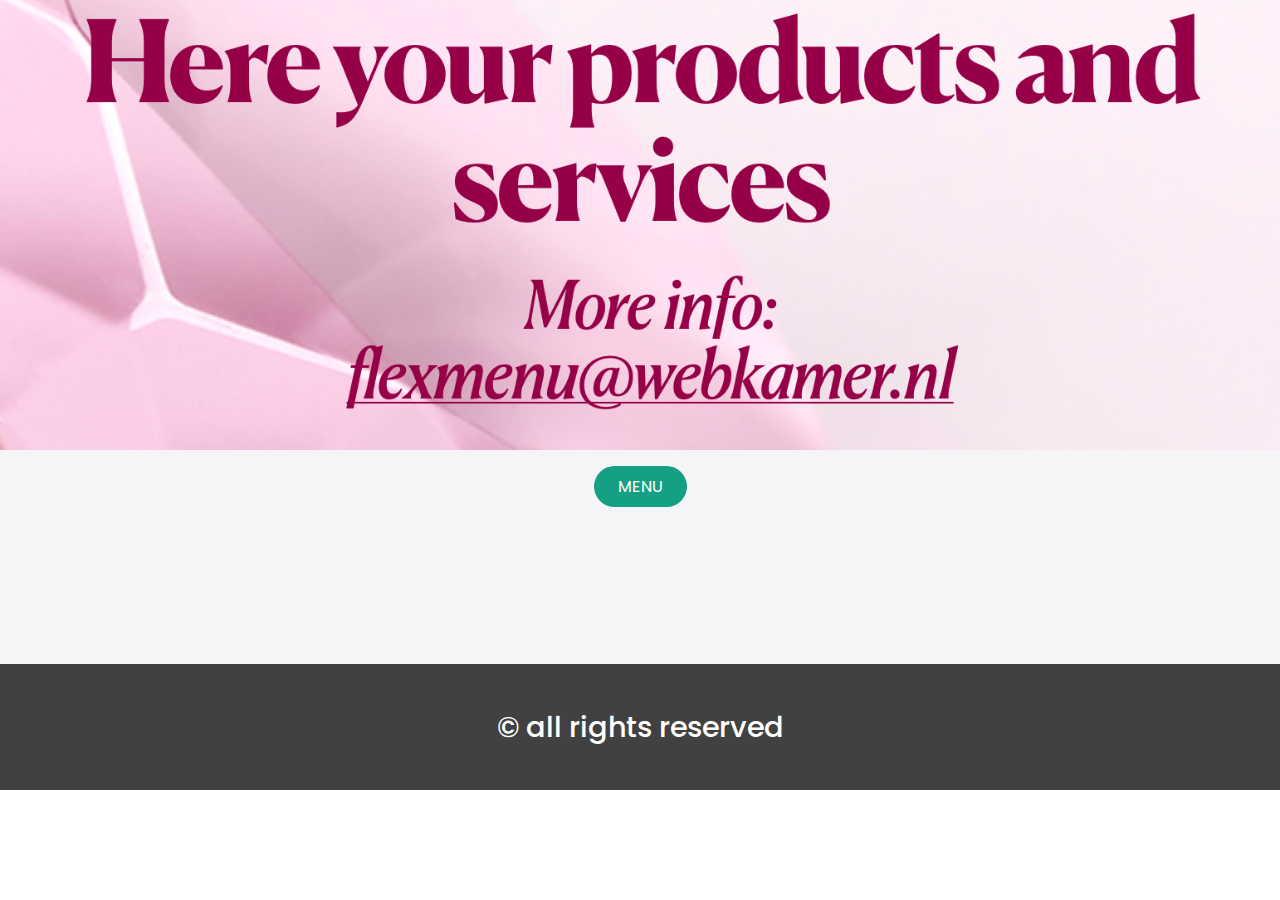
==== index.html @ d0b61fb4 "Ok" ====
<!DOCTYPE html>

<html lang="en">


<!-- ------------------------------->
<!-- ----------- Head -------------->
<!-- ------------------------------->
<head>
    <meta charset="UTF-8" />
    <meta http-equiv="X-UA-Compatible" content="IE=edge" />
    <meta name="viewport" content="width=device-width, initial-scale=1.0" />
    <title class="menutitle">*menutitle*</title>
     
    <link rel="stylesheet" href="https://cdnjs.cloudflare.com/ajax/libs/font-awesome/5.15.3/css/all.min.css" integrity="sha512-iBBXm8fW90+nuLcSKlbmrPcLa0OT92xO1BIsZ+ywDWZCvqsWgccV3gFoRBv0z+8dLJgyAHIhR35VZc2oM/gI1w==" crossorigin="anonymous" referrerpolicy="no-referrer" />
    <link rel="stylesheet" href="./standardcomponents/style.css" />
    
    <script src="https://code.jquery.com/jquery-3.6.0.min.js"></script>
</head>

    

<!-- -------------------------------------->
<!-- ----------- Body --------------------->
<!-- -------------------------------------->    
<body>
    
<!--       ----------------------------- -->
<!--       ----------- Paginakop ------- -->
<!--       ----------------------------- -->    
    <section class="showcase-area" id="showcase"  style="background-image: url('./standardcomponents/dummybanner.jpg');">

        <p style="text-align:right;" id="languagebuttons"></p>

        <div class="showcase-container">
            <h1 class="main-title restaurantname" id=""></h1>
            <center>
            <p class="restauranttype-list"></p>
            </center>
        </div>

        <center>
            <a href="#lijst" class="btn btn-primary">Menu</a>
       </center>

    </section>
    
    <section id="about">
        <div class="about-wrapper container">
            <div class="about-text">
                <p class="small">About Us</p>
                
                <h2 class="about-list-header"></h2>

                <BR>
                    
                <p class="about-list"></p>
                    
            </div>
        </div>
    </section>
    
    <section id="lijst">
        <ul class="coursecluster"></ul>     
    </section>
        
    <footer id="footer">
        <h2><a class="restaurantname"></a> &copy; all rights reserved</h2>
    </footer>





<!--       ============================= -->
<!--       =========== Javascript ====== -->
<!--       ============================= -->

<script>
        
    const urlParams = new URLSearchParams(window.location.search);
    const client = urlParams.get('client');

    $(function() 
    {
    // ---------------- //
    // Kickoff Mainline //
    // ---------------- //

        var lang = '';

        //        https://sjaakgr.github.io/clientmenus/clientzone/tertulias/menu/params.json
        $.getJSON('./menus/data/' + client + '/params.json', function(params) // Process inhoud van installation parameters json-file
        {  
            // $.getJSON('https://webkamer.nl/activefiles/corsextract.php?file=menu.json', function(data) // Process inhoud van json-file
            $.getJSON(params.menulocation + client + '/' + params.menufile, function(data) // Process inhoud van json-file
            {
                // Clear the variable content             
                // -- Restaurant info block            
                $('.menutitle').empty();
                $('.restaurantname').empty();
                $('.restauranttype-list').empty();
                // -- Restaurant about info block             
                $('#about .small').empty();
                $('#about .about-list-header').empty();
                $('#about .about-list').empty();
                // -- The button text             
                $('.starterstag').empty();  
                $('.mainmenutag').empty();  
                $('.snackstag').empty();  
                $('.drinkstag').empty();  
                // -- The menu lists                          
                $('#lijst .coursecluster').empty();
        
                // -- The banner picture                          
                var section = document.getElementById("showcase");
                section.style.backgroundImage = "url('./menus/images/" + client + "/" + "banner.jpg')";

                // -- Language buttons                          
                $('#languagebuttons').empty(); 
                $.each(data.languages, function(index, langitem) 
                {
                    var lrow =  '<img src="' + langitem.image_location + langitem.image + '" alt="' + 
                                langitem.languagel + '" class="flag" data-lang="' + 
                                langitem.languagecode + 
                                '" width="20" height="auto">';

                    $('#languagebuttons').append(lrow); 

                    if ( (langitem.default == 'y') || (lang == "") ) // Neem de default language of de eerste
                        { lang = langitem.languagecode;}
                });  

                loadMenu(lang, params, data); // Load the menu in default language    
        
                $('.flag').click(function()     // Handle click events on the language selector flags
                {
                    var lang = $(this).data('lang');
                    loadMenu(lang, params, data);
                });
            }); // einde verwerking json file menu

        });  // einde verwerking json file params



        
    // -------- //
    // Mainline //
    // -------- //

        // ------------------------------------------------------------ //
        // F: Load the menu from a JSON file for the specified language //
        // ------------------------------------------------------------ //
        function loadMenu(lang, params,data) 
        {
        // $.getJSON('./menu/params' + '.json', function(params) // Process inhoud van installation parameters json-file
        // https://sjaakgr.github.io/clientmenus/clientzone/tertulias/menu/params.json
            
        // Populate the restaurant info with the data from the JSON file
            $('.menutitle').empty();
            $('.restaurantname').empty();
            $('.restauranttype-list').empty();
            $.each(data.identification, function(index, identitem) 
            {
                var l = getjsonitem(identitem, "menutitle", lang);
                if (l!=""){ $('.menutitle').append(l); }    
                var l = getjsonitem(identitem, "restaurantname", lang);
                if (l!=""){ $('.restaurantname').append(l); }
                var l = getjsonitem(identitem, "restauranttype", lang);
                if (l!=""){ $('.restauranttype-list').append(l); } 
            });   

        // Also populate the restaurant about info with the data from the JSON file
            $('#about .small').empty();
            $('#about .about-list-header').empty();
            $('#about .about-list').empty();
            $.each(data.about, function(index, aboutitem) 
            {
                var nn = "aboutitem.about_" + lang;                  
                if(typeof eval(nn) !== 'undefined'){ $('#about .small').append(eval(nn)); }
                var nn = "aboutitem.description_header_" + lang;                  
                if(typeof eval(nn) !== 'undefined'){ $('#about .about-list-header').append(eval(nn)); }
                var nn = "aboutitem.description_" + lang;                  
                if(typeof eval(nn) !== 'undefined'){ $('#about .about-list').append(eval(nn)); } 
            });   

        // Populate the menu lists with the data from the JSON file
            $('#lijst .coursecluster').empty();
            $.each(data.gangen, function(index, gangitem) 
            {
                make_frame(gangitem, lang, params.imageslocation) ;                 
            });   
        
        // Populate the button text with the data from the JSON file
            $.each(data.gangen, function(index, gangitem) 
            {
                make_gangennavbutton(gangitem, lang) ;                 
            });  
            


        }  // Einde functie loadmenu


    // -------------------- //
    // Mainline subroutines //
    // -------------------- //

        function make_frame(item, lang, il) 
        {              
            if(typeof eval("item.course") !== 'undefined')
            { 
                var coursekey = eval("item.course");
                var courselabel = getjsonitem(item, "coursetag", lang);

                var clustercontent              = '<section id="' + coursekey + '-menu">';
                clustercontent = clustercontent + '<center>';
            
                if ( (eval("item.show_buttonline") == 'undefined') || (eval("item.show_buttonline") !== 'n') )
                {
                    clustercontent = clustercontent + '<ul class="menu-button-list"></ul>';  
                }
                clustercontent = clustercontent + '</center>';
                clustercontent = clustercontent + '<h2><BR></h2>';
                clustercontent = clustercontent + '<h2 class="food-menu-heading ' + coursekey + 'tag">' + courselabel + '</h2>';
                clustercontent = clustercontent + '<div class="food-menu-item container">';
                clustercontent = clustercontent + '<ul class="menu-list"></ul>';  
                clustercontent = clustercontent + '</div>';
                clustercontent = clustercontent + '</section>';
                $('#lijst .coursecluster').append(clustercontent); 

                $.each(item.dish, function(index, dishitem) 
                {
                    make_element('#' + coursekey + '-menu .menu-list', dishitem, lang, il) ;
                });  
                
            }   
        }


        function make_gangennavbutton(item, lang) 
        {        


            if(typeof eval("item.course") !== 'undefined')
            { 
                if ( (eval("item.jumpto_via_button") == 'undefined') || (eval("item.jumpto_via_button") !== 'n') )
                {
                    var coursetag = getjsonitem(item, "coursetag", lang);
                    var menuline = '<a href="#' + eval("item.course") + '-menu"' + 'class="btn btn-primary ' + eval("item.course") + 'stag">' + coursetag + '</a>';                        
                    $('#lijst .menu-button-list').append(menuline); 
                }
            }
        }  
        


        function make_element(pagetag, dishitem, taal,il) 
        {
                var n = getjsonitem(dishitem, "name", taal);
                var d = getjsonitem(dishitem, "description", taal);
                var p = getjsonitem(dishitem, "price", taal);
                var i = getjsonitem(dishitem, "image", taal);
                // var l = getjsonitem(item, "image_location", taal);                
                // var l = "./menu/images/";
                // var l = 'https://webkamer.nl/activefiles/corsextract.php?type=img&file=';
                var l = il;

                var p1 = ''; 
                if (i!="")
                    { var p1 = '  <div class="food-img" align=center> '
                                + '    <img  src="' + l + client + '/' + i + '" alt="' + n + '" /> '
                                + '  </div> ' ;}
                var p2 = '<div class="food-menu-item" align=center>' ;
                var p3 = '  <div class="food-description" align=center> ';
                var p4 = '';
                var p5 = '';
                var p6 = '';
                if (n!="")  {var p4 =  '    <h2 class="food-titile">' + n + '</h2> ';}
                if (d!="")  {var p5 =  '      <p> '+ d + '</p> ';}
                if (p!="")  {var p6 =  '      <p class="food-price">' + p + '</p> ';}
                var p7 = '  <BR></div> ' ;
                var p8 = '</div> ' ;
                $(pagetag).append(p1 + p2 + p3 + p4 + p5 + p6 + p7 + p8);
        }


        function getjsonitem(jsonpart, required_itemname, language) 
        { 
            var itemcontent = "";

            var required_itemname_in_mylanguage = "jsonpart." + required_itemname + "_" + language;
            var required_itemname_in_general_language = "jsonpart." + required_itemname;

            if (typeof eval(required_itemname_in_mylanguage) !== 'undefined') 
            {   var itemcontent = eval(required_itemname_in_mylanguage); } // pak de taalspecifieke  
            else 
            {   if (typeof eval(required_itemname_in_general_language) !== 'undefined') 
                {   var itemcontent = eval(required_itemname_in_general_language); } // Pak de algemene 
            }
            return itemcontent;
        }

    });

</script>

<script src="https://ajax.googleapis.com/ajax/libs/jquery/3.3.1/jquery.min.js">
</script>

<script src="./standardcomponents/app.js">
</script>

<!-- .................../ JS Code for smooth scrolling /...................... -->

</body>
</html>
---- standardcomponents/style.css ----
@import url("https://fonts.googleapis.com/css2?family=Poppins:ital,wght@0,300;0,400;0,500;0,600;0,700;0,800;0,900;1,200;1,300;1,400;1,500;1,600;1,700;1,800;1,900&display=swap");

*,
*::after,
*::before {
  box-sizing: border-box;
  padding: 0;
  margin: 0;
}

.html {
  font-size: 62.5%;
}

body {
  font-family: "Poppins", sans-serif;
}

/* ///////////..utility classes../////////// */

.container {
  max-width: 1200px;
  width: 90%;
  margin: auto;
}

.btn {
  display: inline-block;
  padding: 0.5em 1.5em;
  text-decoration: none;
  border-radius: 50px;
  cursor: pointer;
  outline: none;
  margin-top: 1em;
  text-transform: uppercase;
  font-weight: small;
}

.btn-primary {
  color: #fff;
  background: #16a083;
}

.btn-primary:hover {
  background: #117964;
  transition: background 0.3s ease-in-out;
}



/* ............ Sjaak toegevoegd ............ */
.flag {
  cursor: pointer;
}
/* ............ Sjaak toegevoegd ............ */



/* ............/navbar/............ *

/* desktop mode............/// */

.navbar input[type="checkbox"],
.navbar .hamburger-lines {
  display: none;
}

.navbar {
  box-shadow: 0px 5px 10px 0px #aaa;
  position: fixed;
  width: 100%;
  background: #fff;
  color: #000;
  opacity: 0.85;
  height: 50px;
  z-index: 12;
}

.navbar-container {
  display: flex;
  justify-content: space-between;
  height: 64px;
  align-items: center;
}

.menu-items {
  order: 2;
  display: flex;
}

.menu-items li {
  list-style: none;
  margin-left: 1.5rem;
  margin-bottom: 0.5rem;
  font-size: 1.2rem;
}

.menu-items a {
  text-decoration: none;
  color: #444;
  font-weight: 500;
  transition: color 0.3s ease-in-out;
}

.menu-items a:hover {
  color: #117964;
  transition: color 0.3s ease-in-out;
}

.logo {
  order: 1;
  font-size: 2.3rem;
  margin-bottom: 0.5rem;
}

/* ............//// Showcase styling ////......... */

.showcase-area {
  height: 50vh;
  background: linear-gradient(
      rgba(240, 240, 240, 0.144),
      rgba(255, 255, 255, 0.336)
    ),
    url("./dummybanner.jpg");
  background-size: cover;
  background-position: center;
  background-repeat: no-repeat;
}

.showcase-container {
  display: flex;
  flex-direction: column;
  align-items: center;
  justify-content: center;
  height: 100%;
  font-size: 1.6rem;
}

.main-title {
  text-transform: uppercase;
  margin-top: 1.5em;
}

/* ......//about us//...... */

#about {
  padding: 50px 0;
  background: #f5f5f7;
}

.about-wrapper {
  display: flex;
  flex-wrap: wrap;
}

#about h2 {
  font-size: 2.3rem;
}

#about p {
  font-size: 1.2rem;
  color: #555;
}

#about .small {
  font-size: 1.2rem;
  color: #666;
  font-weight: 600;
}

.about-img {
  flex: 1 1 400px;
  padding: 30px;
  transform: translateX(150%);
  animation: about-img-animation 1s ease-in-out forwards;
}

@keyframes about-img-animation {
  100% {
    transform: translate(0);
  }
}

.about-text {
  flex: 1 1 400px;
  padding: 30px;
  margin: auto;
  transform: translate(-150%);
  animation: about-text-animation 1s ease-in-out forwards;
}

@keyframes about-text-animation {
  100% {
    transform: translate(0);
  }
}

.about-img img {
  display: block;
  height: 400px;
  max-width: 100%;
  margin: auto;
  object-fit: cover;
  object-position: right;
}

/* ..........////Food category///........... */

#food {
  padding: 5rem 0 10rem 0;
}

#food h2 {
  text-align: center;
  font-size: 2.5rem;
  font-weight: 400;
  margin-bottom: 40px;
  text-transform: uppercase;
  color: #555;
}

.food-container {
  display: flex;
  justify-content: space-between;
}

.food-container img {
  display: block;
  width: 100%;
  margin: auto;
  max-height: 300px;
  object-fit: cover;
  object-position: center;
}

.img-container {
  margin: 0 1rem;
  position: relative;
}

.img-content {
  position: absolute;
  top: 70%;
  left: 50%;
  transform: translate(-50%, -50%);
  opacity: 0;
  z-index: 2;
  text-align: center;
  transition: all 0.3s ease-in-out 0.1s;
}

.img-content h3 {
  color: #fff;
  font-size: 2.2rem;
}

.img-content a {
  font-size: 1.2rem;
}

.img-container::after {
  content: "";
  display: block;
  position: absolute;
  top: 0;
  left: 0;
  width: 100%;
  height: 100%;
  background: rgba(0, 0, 0, 0.871);
  opacity: 0;
  z-index: 1;

  transform: scaleY(0);
  transform-origin: 100% 100%;
  transition: all 0.3s ease-in-out;
}

.img-container:hover::after {
  opacity: 1;
  transform: scaleY(1);
}

.img-container:hover .img-content {
  opacity: 1;
  top: 40%;
}

/* .........../Food Menu/............ */

.food-menu-heading {
  text-align: center;
  font-size: 3.4rem;
  font-weight: 400;
  color: #666;
}

.food-menu-container {
  display: flex;
  flex-wrap: wrap;
  padding: 50px 0px 30px 0px;
}

.food-menu-container img {
  display: block;
  width: 250px;
  height: 250px;
  border-radius: 50%;
  object-fit: cover;
  object-position: center;
}

.food-menu-item {
  display: flex;
  flex: 1 1 600px;
  justify-content: space-evenly;
  margin-bottom: 3rem;
}

.food-menu-item img {
  display: block;
  width: 250px;
  height: 250px;
  border-radius: 50%;
  object-fit: cover;
  object-position: center;
}

.food-description {
  margin: auto 1.5rem;
}

.font-title {
  font-size: 1.8rem;
  font-weight: 400;
  color: #444;
}

.food-description p {
  font-size: 1.4rem;
  color: #555;
  font-weight: 500;
}

.food-description .food-price {
  color: #117964;
  font-weight: 700;
}

/* ........./ Testimonial /.......... */

#testimonials {
  padding: 5rem 0;
  background: rgba(243, 243, 243);
}

.testimonial-title {
  text-align: center;
  font-size: 2.8rem;
  font-weight: 400;
  color: #555;
}

.testimonial-container {
  display: flex;
  justify-content: space-between;
  font-size: 1.4rem;
  padding: 1rem;
}

.testimonial-box .checked {
  color: #ff9529;
}

.testimonial-box .testimonial-text {
  margin: 1rem 0;
  color: #444;
}

.testimonial-box {
  text-align: center;
  padding: 1rem;
}

.customer-photo img {
  display: block;
  width: 150px;
  height: 150px;
  object-fit: cover;
  object-position: center;
  border-radius: 50%;
  margin: auto;
}

/* ........ Contact Us........... */

#contact {
  padding: 5rem 0;
  background: rgb(226, 226, 226);
}

.contact-container {
  display: flex;
  background: #fff;
}

.contact-img {
  width: 50%;
}

.contact-img img {
  display: block;
  height: 400px;
  width: 100%;
  object-position: center;
  object-fit: cover;
}

.form-container {
  padding: 1rem;
  width: 50%;
  margin: auto;
}

.form-container input {
  display: block;
  width: 100%;
  border: none;
  border-bottom: 2px solid #ddd;
  padding: 1rem 0;
  box-shadow: none;
  outline: none;
  margin-bottom: 1rem;
  color: #444;
  font-weight: 500;
}

.form-container textarea {
  display: block;
  width: 100%;
  border: none;
  border-bottom: 2px solid #ddd;
  color: #444;
  outline: none;
  padding: 1rem 0;
  resize: none;
}

.form-container h2 {
  font-size: 2.7rem;
  font-weight: 500;
  color: #444;
  margin-bottom: 1rem;
  margin-top: -1.2rem;
}

.form-container a {
  font-size: 1.3rem;
}

#footer h2 {
  text-align: center;
  font-size: 1.8rem;
  padding: 2.6rem;
  font-weight: 500;
  color: #fff;
  background: rgb(65, 65, 65);
}

/* ......../ media query /.......... */

@media (max-width: 768px) {
  .navbar {
    opacity: 0.95;
  }

  .navbar-container input[type="checkbox"],
  .navbar-container .hamburger-lines {
    display: block;
  }

  .navbar-container {
    display: block;
    position: relative;
    height: 64px;
  }

  .navbar-container input[type="checkbox"] {
    position: absolute;
    display: block;
    height: 32px;
    width: 30px;
    top: 20px;
    left: 20px;
    z-index: 5;
    opacity: 0;
  }

  .navbar-container .hamburger-lines {
    display: block;
    height: 23px;
    width: 35px;
    position: absolute;
    top: 17px;
    left: 20px;
    z-index: 2;
    display: flex;
    flex-direction: column;
    justify-content: space-between;
  }

  .navbar-container .hamburger-lines .line {
    display: block;
    height: 4px;
    width: 100%;
    border-radius: 10px;
    background: #333;
  }

  .navbar-container .hamburger-lines .line1 {
    transform-origin: 0% 0%;
    transition: transform 0.4s ease-in-out;
  }

  .navbar-container .hamburger-lines .line2 {
    transition: transform 0.2s ease-in-out;
  }

  .navbar-container .hamburger-lines .line3 {
    transform-origin: 0% 100%;
    transition: transform 0.4s ease-in-out;
  }

  .navbar .menu-items {
    padding-top: 100px;
    background: #fff;
    height: 100vh;
    max-width: 300px;
    transform: translate(-150%);
    display: flex;
    flex-direction: column;
    margin-left: -40px;
    padding-left: 50px;
    transition: transform 0.5s ease-in-out;
    box-shadow: 5px 0px 10px 0px #aaa;
  }

  .navbar .menu-items li {
    margin-bottom: 1.5rem;
    font-size: 1.3rem;
    font-weight: 500;
  }

  .logo {
    position: absolute;
    top: 5px;
    right: 15px;
    font-size: 2rem;
  }

  .navbar-container input[type="checkbox"]:checked ~ .menu-items {
    transform: translateX(0);
  }

  .navbar-container input[type="checkbox"]:checked ~ .hamburger-lines .line1 {
    transform: rotate(35deg);
  }

  .navbar-container input[type="checkbox"]:checked ~ .hamburger-lines .line2 {
    transform: scaleY(0);
  }

  .navbar-container input[type="checkbox"]:checked ~ .hamburger-lines .line3 {
    transform: rotate(-35deg);
  }

  /* ......./ food /......... */

  .food-container {
    flex-direction: column;
    align-items: stretch;
  }

  .food-type:not(:last-child) {
    margin-bottom: 3rem;
  }

  .food-type {
    box-shadow: 5px 5px 10px 0 #aaa;
  }

  .img-container {
    margin: 0;
  }
}

@media (max-width: 500px) {
  html {
    font-size: 65%;
  }

  .navbar .menu-items li {
    font-size: 1.6rem;
  }

  .testimonial-container {
    flex-direction: column;
    text-align: center;
  }

  .food-menu-container img {
    margin: auto;
  }

  .food-menu-item {
    flex-direction: column;
    text-align: center;
  }

  .form-container {
    width: 90%;
  }

  .contact-container {
    display: flex;
    flex-direction: column;
  }

  .contact-img {
    width: 90%;
    margin: 3rem auto;
  }

  .logo {
    position: absolute;
    top: 06px;
    right: 15px;
    font-size: 3rem;
  }

  .navbar .menu-items li {
    margin-bottom: 2.5rem;
    font-size: 1.8rem;
    font-weight: 500;
  }
}

@media (min-width: 769px) and (max-width: 1200px) {
  .img-container h3 {
    font-size: 1.5rem;
  }

  .img-container .btn {
    font-size: 0.7rem;
  }
}

@media (orientation: landscape) and (max-height: 500px) {
  .showcase-area {
    height: 50vmax;
  }
}
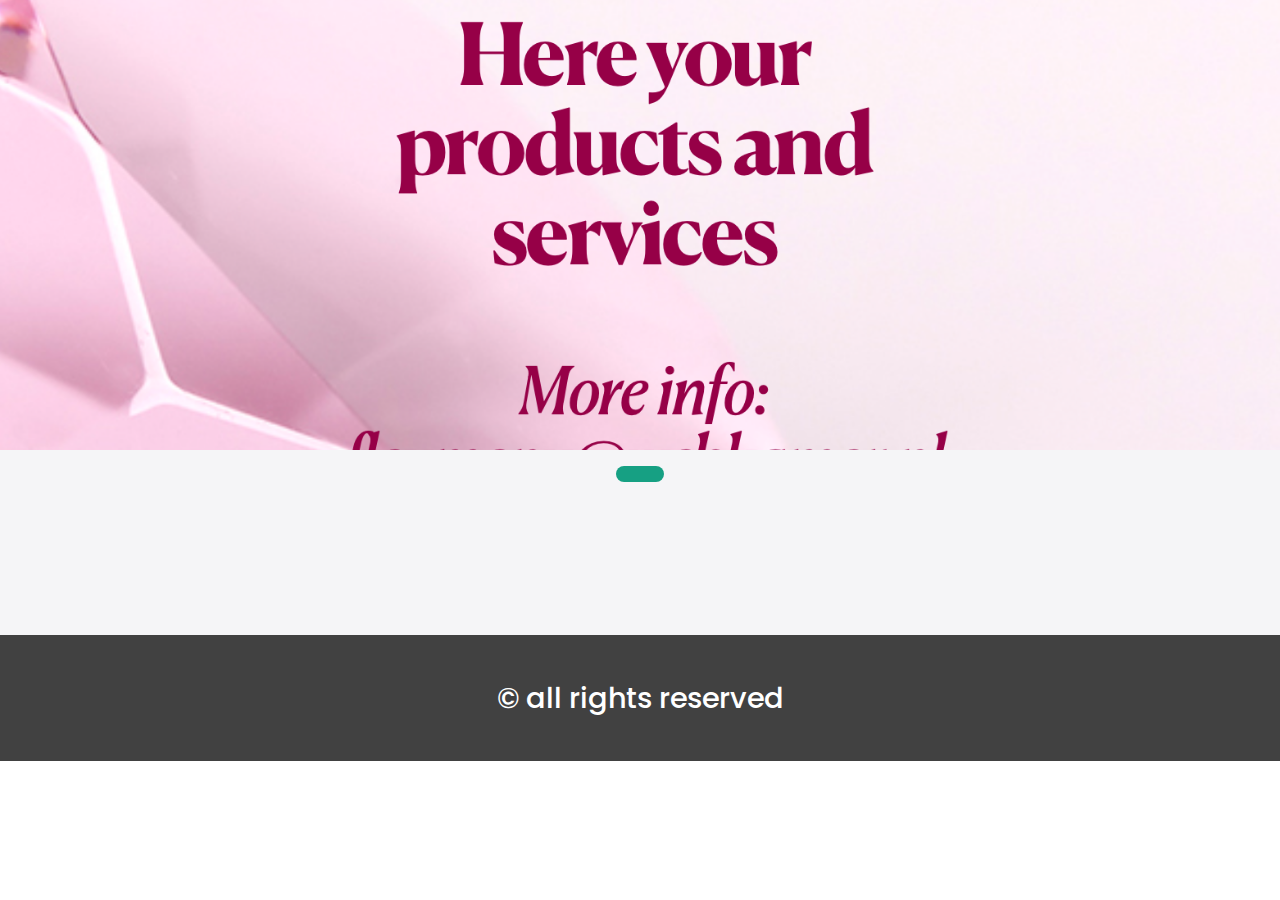
==== commit 07fed170: "ok" ====
--- a/index.html
+++ b/index.html
@@ -40,15 +40,15 @@
         </div>
 
         <center>
-            <a href="#lijst" class="btn btn-primary">Menu</a>
-       </center>
+            <a href="#lijst" class="btn btn-primary"></a>
+        </center>
 
     </section>
     
     <section id="about">
         <div class="about-wrapper container">
             <div class="about-text">
-                <p class="small">About Us</p>
+                <p class="small"></p>
                 
                 <h2 class="about-list-header"></h2>
 
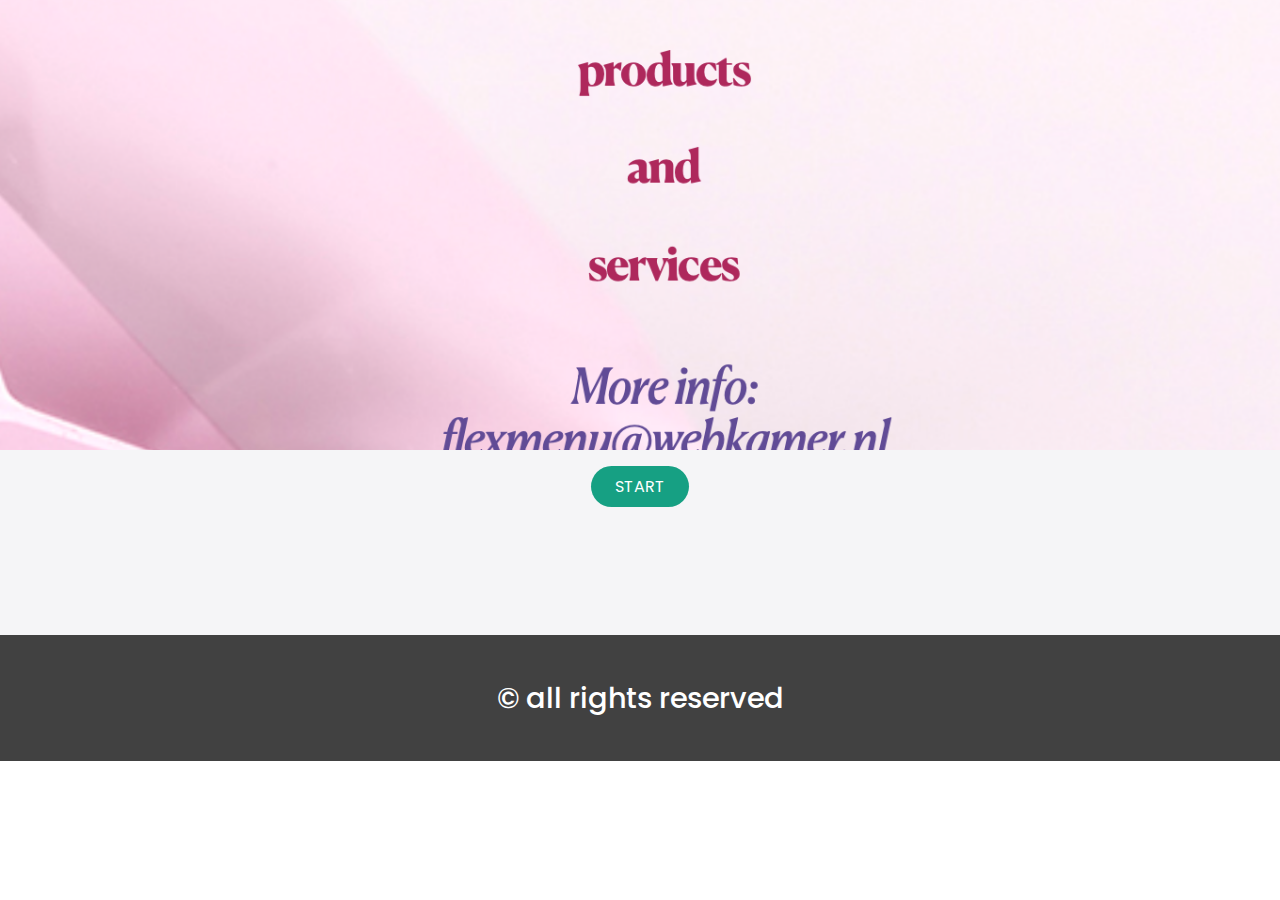
==== commit 166cd5c6: "Update index.html" ====
--- a/index.html
+++ b/index.html
@@ -40,7 +40,7 @@
         </div>
 
         <center>
-            <a href="#lijst" class="btn btn-primary"></a>
+            <a href="#lijst" class="btn btn-primary">Start</a>
         </center>
 
     </section>
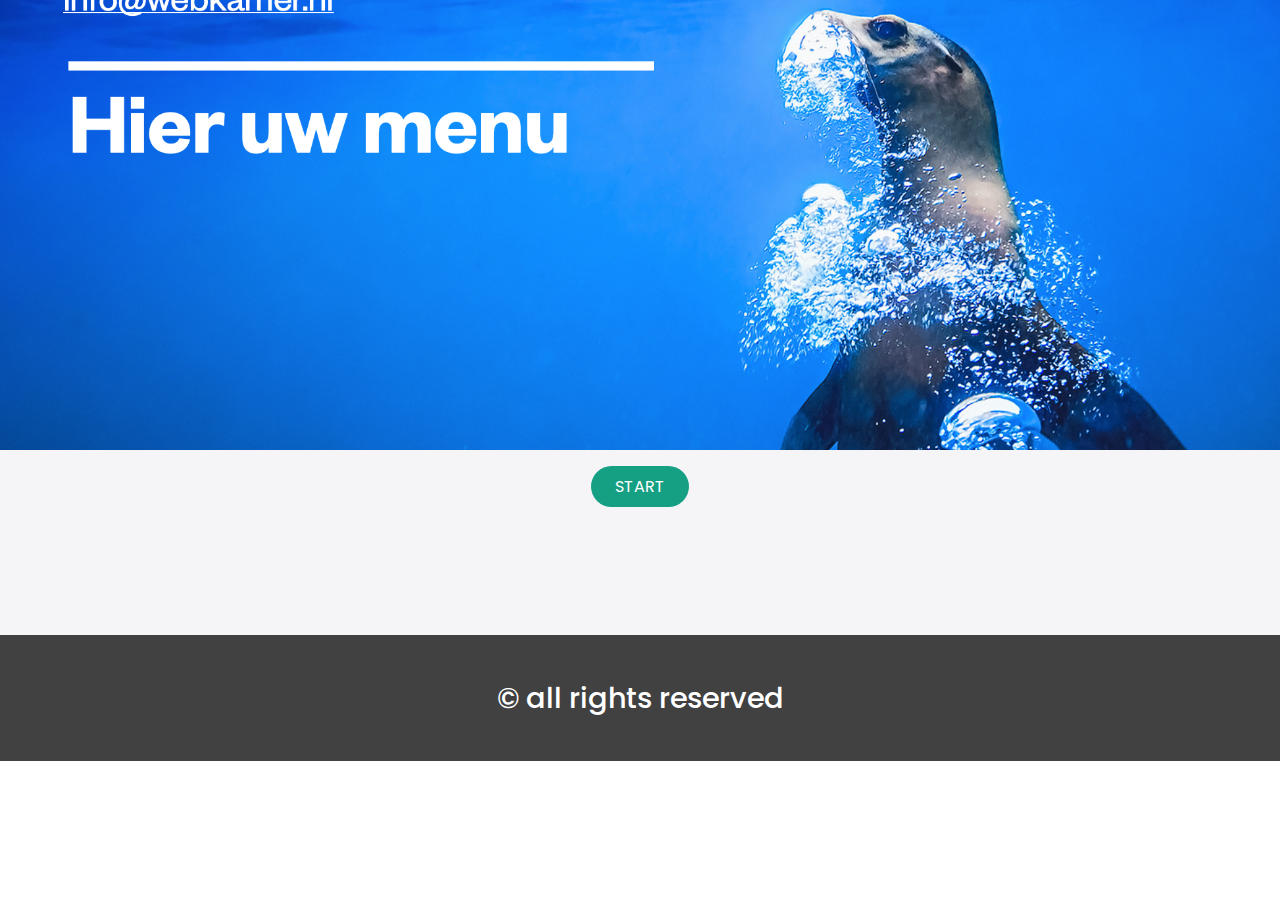
==== commit 0ed760a5: "Update index.html" ====
--- a/index.html
+++ b/index.html
@@ -265,8 +265,10 @@
                 // var l = getjsonitem(item, "image_location", taal);                
                 // var l = "./menu/images/";
                 // var l = 'https://webkamer.nl/activefiles/corsextract.php?type=img&file=';
-                var l = il;
-
+                
+                var l = getjsonitem(item, "image_location", taal);                
+                if (l=='') { var l = il; }
+            
                 var p1 = ''; 
                 if (i!="")
                     { var p1 = '  <div class="food-img" align=center> '
@@ -315,4 +317,4 @@
 <!-- .................../ JS Code for smooth scrolling /...................... -->
 
 </body>
-</html>+</html>
